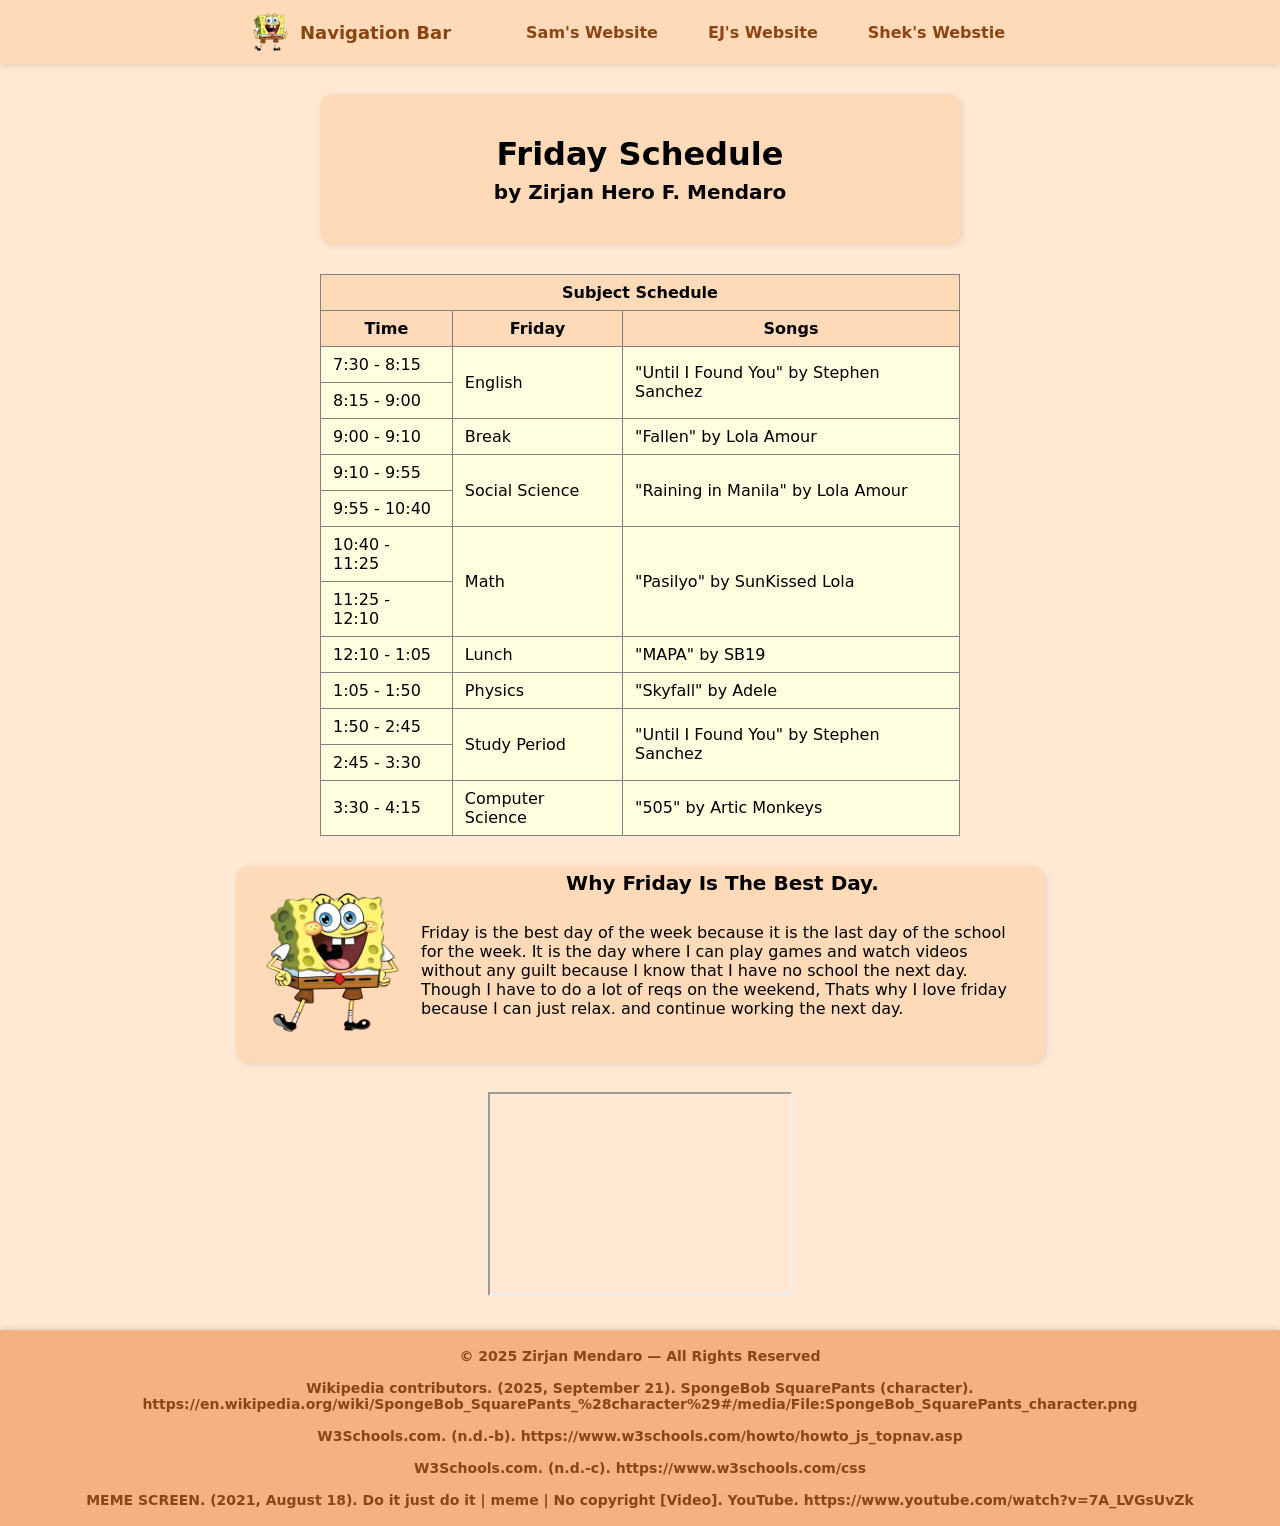
==== public/2Q1&2GRubidiumMendaro.html @ 870f0b85 "commit" ====
<!DOCTYPE html>
<html lang="en">
<head>
    <meta charset="UTF-8">
    <meta name="viewport" content="width=device-width, initial-scale=1.0">
    <meta name="description" content="Rubidium Friday Schedule by Zirjan Hero F. Mendaro">
    <meta name="author" content="Zirjan Hero F. Mendaro">
    <title>Rubidium Friday Schedule Zirjan Hero F. Mendaro</title>
    <link rel="icon" type="image/png" href="Assets/favicon.png">
    <link rel="stylesheet" href="style2.css">
</head>
    <style>
        body {
        margin: 0;
        font-family: Tahoma, system-ui, sans-serif;
        color: black;
        background-color: #ffe9d5;
        }

        table {
            width: 50%;
            border-collapse: collapse;
        }

        th, td, p{
            padding: 8px 12px;
            text-align: left;
        }

        th {
            background-color: peachpuff;
            text-align: center;
        }

        td {
            background-color: lightyellow;
        }

        h1, h2 {
            text-align: center;
        }

        h2 {
            margin-top: -15px;
            margin-bottom: 20px;
            font-size: 20px;
        }

        .center-table {
        margin-left: auto;
        margin-right: auto;
        }

        .navbar {
            display: flex;
            justify-content: center;
            align-items: center;
            background-color: peachpuff;
            padding: 12px 0;
            box-shadow: 0 2px 5px rgba(0, 0, 0, 0.1);
            font-weight: bold;
        }

        .navbar-title {
            color: saddlebrown;
            font-size: 18px;
            margin-right: 50px;
        }
        .TitleBox {
        background-color: peachpuff;
        border-radius: 12px;
        width: 50%;
        margin: 30px auto;
        padding: 20px 0;
        text-align: center;
        box-shadow: 2px 2px 6px rgba(0, 0, 0, 0.1);
        }
        
        .ParagraphBox {
        background-color: peachpuff;
        border-radius: 12px;
        width: 60%;
        margin: 30px auto;
        padding: 20px;
        text-align: center;
        box-shadow: 2px 2px 6px rgba(0, 0, 0, 0.1);
        }

        .ParagraphBox img {
        float: left;
        margin: 0 15px 10px 0;
        border-radius: 12px;
}



        .PVBox {
        text-align: center;
        margin: 20px 0;
        }

        footer {
            padding: 10px 0;
            background-color:  #f4b183;
            margin-top: 30px;
            box-shadow: 0 -2px 5px rgba(0, 0, 0, 0.1);
        }
        footer p { 
            margin: 0;
            font-size: 14px;
            color: saddlebrown;
            font-weight: bold;
            text-align:center;
        }

        @keyframes titleRgb {
          0% { color: red; }
          25% { color: orange; }
          50% { color: yellow; }
          75% { color: green; }
          100% { color: blue; }
        }

        .RgbText {
          animation: titleRgb 4s infinite;
        }

        


    </style>
<body>
    <header>
     <div class = "navbar">
        <img src="Assets/favicon.png" alt="Logo" width="40" height="40" style="margin-right:10px;">
        <span class="navbar-title">Navigation Bar</span>
        <a href="https://sammr123a.github.io/CS_2NDQTRPORTFOLIO/public/2Q1GRubidiumAustria.html?fbclid=IwY2xjawNZRxxleHRuA2FlbQIxMABicmlkETFaOXVMMjkzY3lwdkF0aW9sAR78Ct7-gtNE1x0Xa-cpGI0FDaG5LdG8JIFVfyEaK0li8eIsh6TjVdMwf6tSlQ_aem_VDN1dvNlSLS_GtOfH_TPIQ">Sam's Website</a>
        <a href="https://emj-bans.github.io/CS3_2ndQtrPortfolio/public/2Q1GRubidiumBansil.html">EJ's Website</a>
        <a href="https://shekinahmarcel.github.io/CS3_1stQtrPortfolio/public/Quarter%202/sched.html">Shek's Webstie</a>
    </div>
    </header>

    <div class = "TitleBox">
    <h1 class = "RgbText">Friday Schedule</h1>
    <h2 class = "RgbText">by Zirjan Hero F. Mendaro</h2>
    </div>

    <table border = "1" class="center-table">
        <tr>
        <th colspan = "3"> Subject Schedule</th>
        </tr>
        
        <tr>
            <th>Time</th>
            <th>Friday</th>
            <th>Songs</th>
        </tr>

        <tr>
            <td>7:30 - 8:15</td>
                <td rowspan = "2">English</td>
                <td rowspan = "2">"Until I Found You" by Stephen Sanchez</td>
        </tr>

        <tr>
            <td>8:15 - 9:00</td> 
        </tr>

        <tr>
            <td>9:00 - 9:10</td>
            <td>Break</td>
            <td>"Fallen" by Lola Amour</td>
        </tr>

        <tr>
            <td>9:10 - 9:55</td>
                <td rowspan = "2">Social Science</td>
                <td rowspan = "2">"Raining in Manila" by Lola Amour</td>
        </tr>
        <tr>
            <td>9:55 - 10:40</td>
        </tr>

        <tr>
            <td>10:40 - 11:25</td>
                <td rowspan = "2">Math</td>
                <td rowspan = "2">"Pasilyo" by  SunKissed Lola</td>
        </tr>

        <tr>
            <td>11:25 - 12:10</td>
        </tr>

        <tr>
            <td>12:10 - 1:05</td>
            <td>Lunch</td>
            <td>"MAPA" by SB19</td>
        </tr>

        <tr>
            <td>1:05 - 1:50</td>
            <td>Physics</td>
            <td>"Skyfall" by Adele</td>
        </tr>

        <tr>
            <td>1:50 - 2:45</td>
                <td rowspan = "2">Study Period</td>
                <td rowspan = "2">"Until I Found You" by Stephen Sanchez</td>
        </tr>

        <tr>
            <td>2:45 - 3:30</td>
        </tr>

        <tr>
            <td>3:30 - 4:15</td>
            <td>Computer Science</td>
            <td>"505" by Artic Monkeys</td>
        </tr>
    </table>

    <div class = "ParagraphBox">
    <img src="Assets/favicon.png" alt="Relax" width="150" height="150">
    <h2>Why Friday Is The Best Day.</h2>
    <p>
        Friday is the best day of the week because it is the last day of the school for the week.
        It is the day where I can play games and watch videos without any guilt because I know that
        I have no school the next day. 

        Though I have to do a lot of reqs on the weekend, Thats why I love friday because I can just relax.
        and continue working the next day.
    </p>
    </div>

    <div class = "PVBox">
    <iframe width="300" height="200" src="https://www.youtube.com/embed/7A_LVGsUvZk" title="Do it just do it meme video"></iframe>
    </div>

    <footer>
    <p>© 2025 Zirjan Mendaro — All Rights Reserved</p>
    <p>Wikipedia contributors. (2025, September 21). SpongeBob SquarePants (character). https://en.wikipedia.org/wiki/SpongeBob_SquarePants_%28character%29#/media/File:SpongeBob_SquarePants_character.png</p>
    <p>W3Schools.com. (n.d.-b). https://www.w3schools.com/howto/howto_js_topnav.asp</p>
    <p>W3Schools.com. (n.d.-c). https://www.w3schools.com/css</p>
    <p>MEME SCREEN. (2021, August 18). Do it just do it | meme | No copyright [Video]. YouTube. https://www.youtube.com/watch?v=7A_LVGsUvZk</p>
    </footer>

</body>
</html>
---- public/style2.css ----
.navbar a:link {
  color: saddlebrown;
  text-decoration: none;
  font-weight: bold;
  margin: 0 25px;
}

.navbar a:visited {
  color: saddlebrown;
}

.navbar a:hover,
.navbar a:focus {
  color: darkred;
  text-decoration: underline;
}
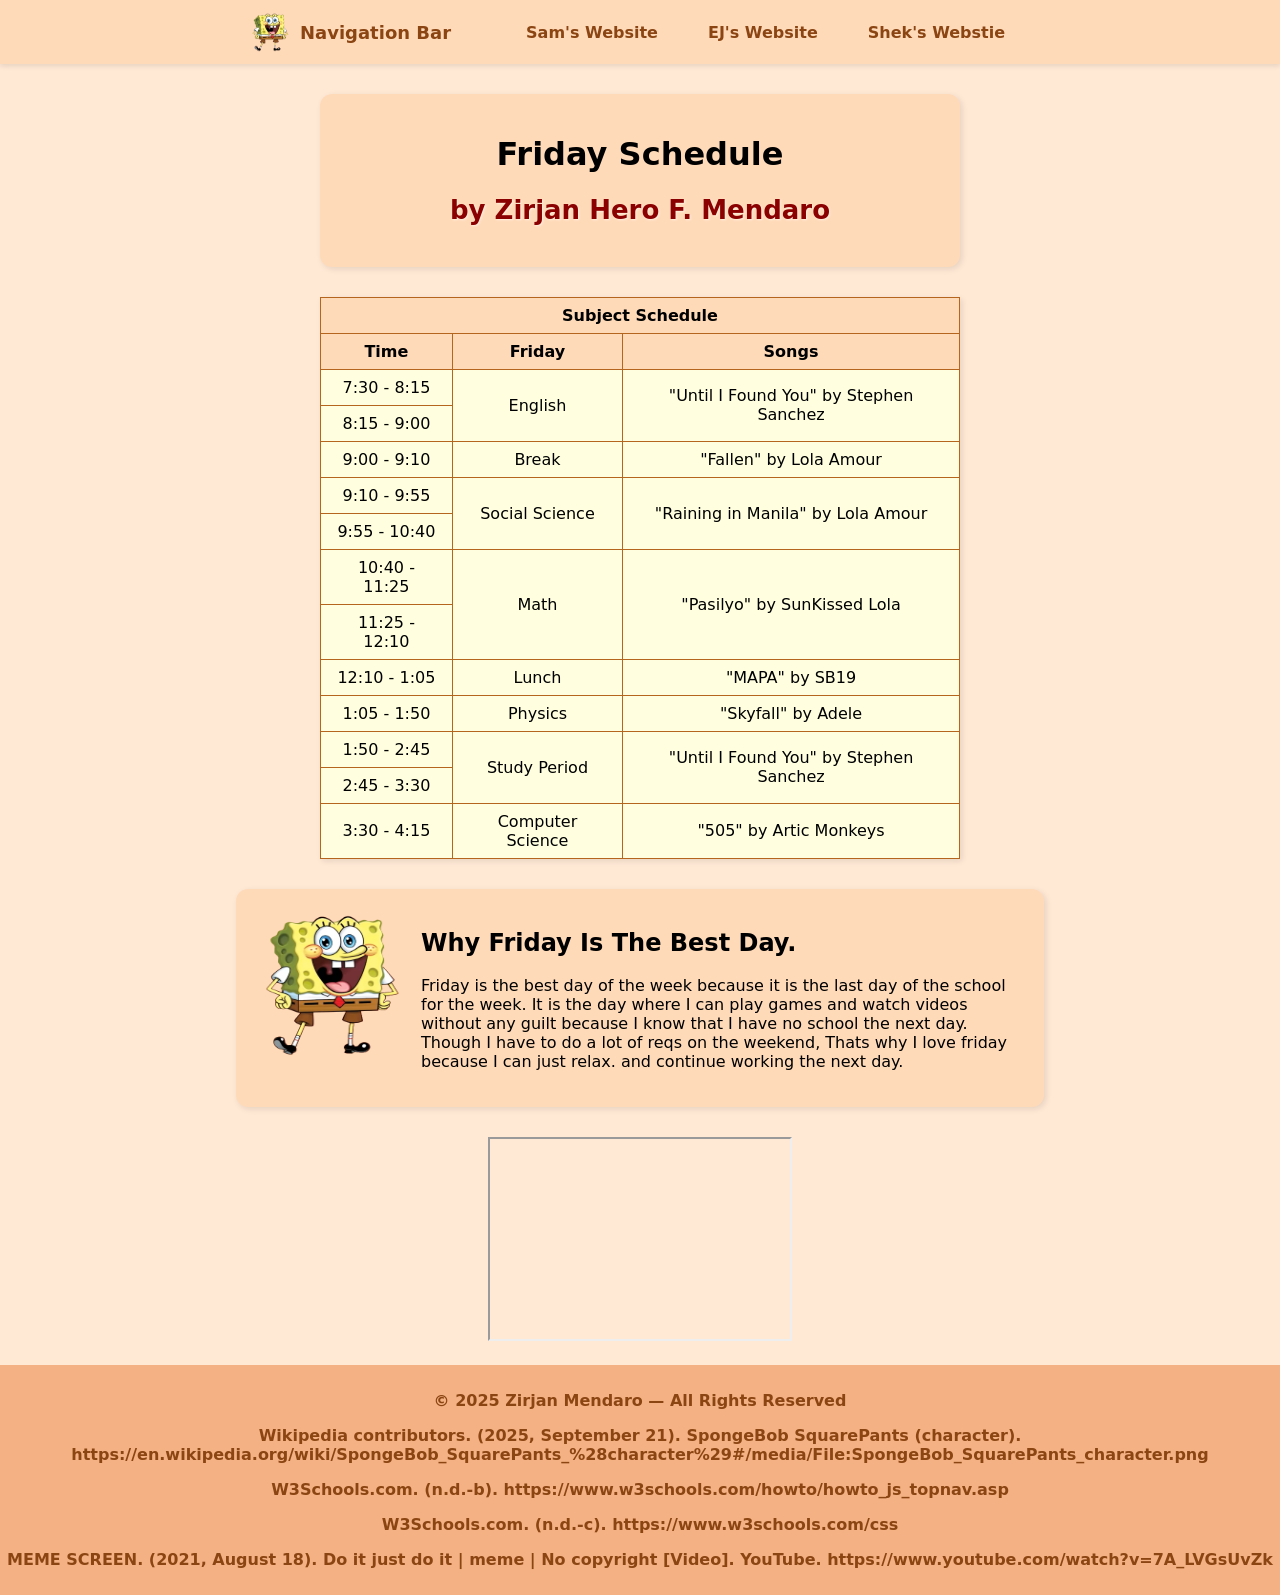
==== commit 05bb8197: "commit" ====
--- a/public/2Q1&2GRubidiumMendaro.html
+++ b/public/2Q1&2GRubidiumMendaro.html
@@ -10,123 +10,20 @@
     <link rel="stylesheet" href="style2.css">
 </head>
     <style>
-        body {
-        margin: 0;
-        font-family: Tahoma, system-ui, sans-serif;
-        color: black;
-        background-color: #ffe9d5;
+        .TitleBox h2 {
+            font-family: Tahoma, system-ui, sans-serif;
+            font-size: 26px;
+            color: darkred;
+            text-shadow: 1px 1px 2px #fff0e0;
         }
-
-        table {
-            width: 50%;
-            border-collapse: collapse;
-        }
-
-        th, td, p{
-            padding: 8px 12px;
-            text-align: left;
-        }
-
-        th {
+        
+        .ParagraphBox:hover {
             background-color: peachpuff;
-            text-align: center;
-        }
-
-        td {
-            background-color: lightyellow;
-        }
-
-        h1, h2 {
-            text-align: center;
-        }
-
-        h2 {
-            margin-top: -15px;
-            margin-bottom: 20px;
-            font-size: 20px;
         }
 
         .center-table {
-        margin-left: auto;
-        margin-right: auto;
+            margin: 20px auto;
         }
-
-        .navbar {
-            display: flex;
-            justify-content: center;
-            align-items: center;
-            background-color: peachpuff;
-            padding: 12px 0;
-            box-shadow: 0 2px 5px rgba(0, 0, 0, 0.1);
-            font-weight: bold;
-        }
-
-        .navbar-title {
-            color: saddlebrown;
-            font-size: 18px;
-            margin-right: 50px;
-        }
-        .TitleBox {
-        background-color: peachpuff;
-        border-radius: 12px;
-        width: 50%;
-        margin: 30px auto;
-        padding: 20px 0;
-        text-align: center;
-        box-shadow: 2px 2px 6px rgba(0, 0, 0, 0.1);
-        }
-        
-        .ParagraphBox {
-        background-color: peachpuff;
-        border-radius: 12px;
-        width: 60%;
-        margin: 30px auto;
-        padding: 20px;
-        text-align: center;
-        box-shadow: 2px 2px 6px rgba(0, 0, 0, 0.1);
-        }
-
-        .ParagraphBox img {
-        float: left;
-        margin: 0 15px 10px 0;
-        border-radius: 12px;
-}
-
-
-
-        .PVBox {
-        text-align: center;
-        margin: 20px 0;
-        }
-
-        footer {
-            padding: 10px 0;
-            background-color:  #f4b183;
-            margin-top: 30px;
-            box-shadow: 0 -2px 5px rgba(0, 0, 0, 0.1);
-        }
-        footer p { 
-            margin: 0;
-            font-size: 14px;
-            color: saddlebrown;
-            font-weight: bold;
-            text-align:center;
-        }
-
-        @keyframes titleRgb {
-          0% { color: red; }
-          25% { color: orange; }
-          50% { color: yellow; }
-          75% { color: green; }
-          100% { color: blue; }
-        }
-
-        .RgbText {
-          animation: titleRgb 4s infinite;
-        }
-
-        
-
 
     </style>
 <body>
--- a/public/style2.css
+++ b/public/style2.css
@@ -1,17 +1,121 @@
+body {
+    background-color: #ffe9d5;
+    font-family: Tahoma, system-ui, sans-serif;
+    color: black;
+    margin: 0;
+}
 
-.navbar a:link {
-  color: saddlebrown;
-  text-decoration: none;
-  font-weight: bold;
-  margin: 0 25px;
+.navbar {
+    display: flex;
+    justify-content: center;
+    align-items: center;
+    background-color: peachpuff;
+    padding: 12px 0;
+    box-shadow: 0 2px 5px rgba(0, 0, 0, 0.1);
+    font-weight: bold;
+}
+
+.navbar img {
+    margin-right: 10px;
+}
+
+.navbar-title {
+    color: saddlebrown;
+    font-size: 18px;
+    margin-right: 50px;
+}
+
+.navbar a {
+    text-decoration: none;
+    color: saddlebrown;
+    margin: 0 15px;
+    padding: 6px 10px;
+    border-radius: 8px;
+}
+
+.navbar a:hover {
+    background-color: #f4b183;
+    color: white;
 }
 
 .navbar a:visited {
-  color: saddlebrown;
+    color: darkred;
 }
 
-.navbar a:hover,
-.navbar a:focus {
-  color: darkred;
-  text-decoration: underline;
-}+.navbar a:active {
+    background-color: saddlebrown;
+    color: white;
+}
+
+table {
+    width: 50%;
+    border-collapse: collapse;
+    margin: 20px auto;
+    box-shadow: 2px 2px 6px rgba(0, 0, 0, 0.1);
+}
+
+th, td {
+    padding: 8px 12px;
+    text-align: center;
+    border: 1px solid #b5651d;
+}
+
+th {
+    background-color: peachpuff;
+}
+
+td {
+    background-color: lightyellow;
+}
+
+.TitleBox {
+    background-color: peachpuff;
+    border-radius: 12px;
+    width: 50%;
+    margin: 30px auto;
+    padding: 20px 0;
+    text-align: center;
+    box-shadow: 2px 2px 6px rgba(0, 0, 0, 0.1);
+}
+
+.ParagraphBox {
+    background-color: peachpuff;
+    border-radius: 12px;
+    width: 60%;
+    margin: 30px auto;
+    padding: 20px;
+    box-shadow: 2px 2px 6px rgba(0, 0, 0, 0.1);
+    overflow: hidden;
+}
+
+.ParagraphBox img {
+    float: left;
+    margin: 0 15px 10px 0;
+    border-radius: 12px;
+}
+
+.PVBox {
+    text-align: center;
+    margin: 20px 0;
+}
+
+footer {
+    padding: 10px 0;
+    background-color: #f4b183;
+    text-align: center;
+    font-weight: bold;
+    color: saddlebrown;
+}
+
+
+@keyframes titleRgb {
+    0% { color: red; }
+    25% { color: orange; }
+    50% { color: yellow; }
+    75% { color: green; }
+    100% { color: blue; }
+}
+
+.RgbText {
+    animation: titleRgb 4s infinite;
+}
